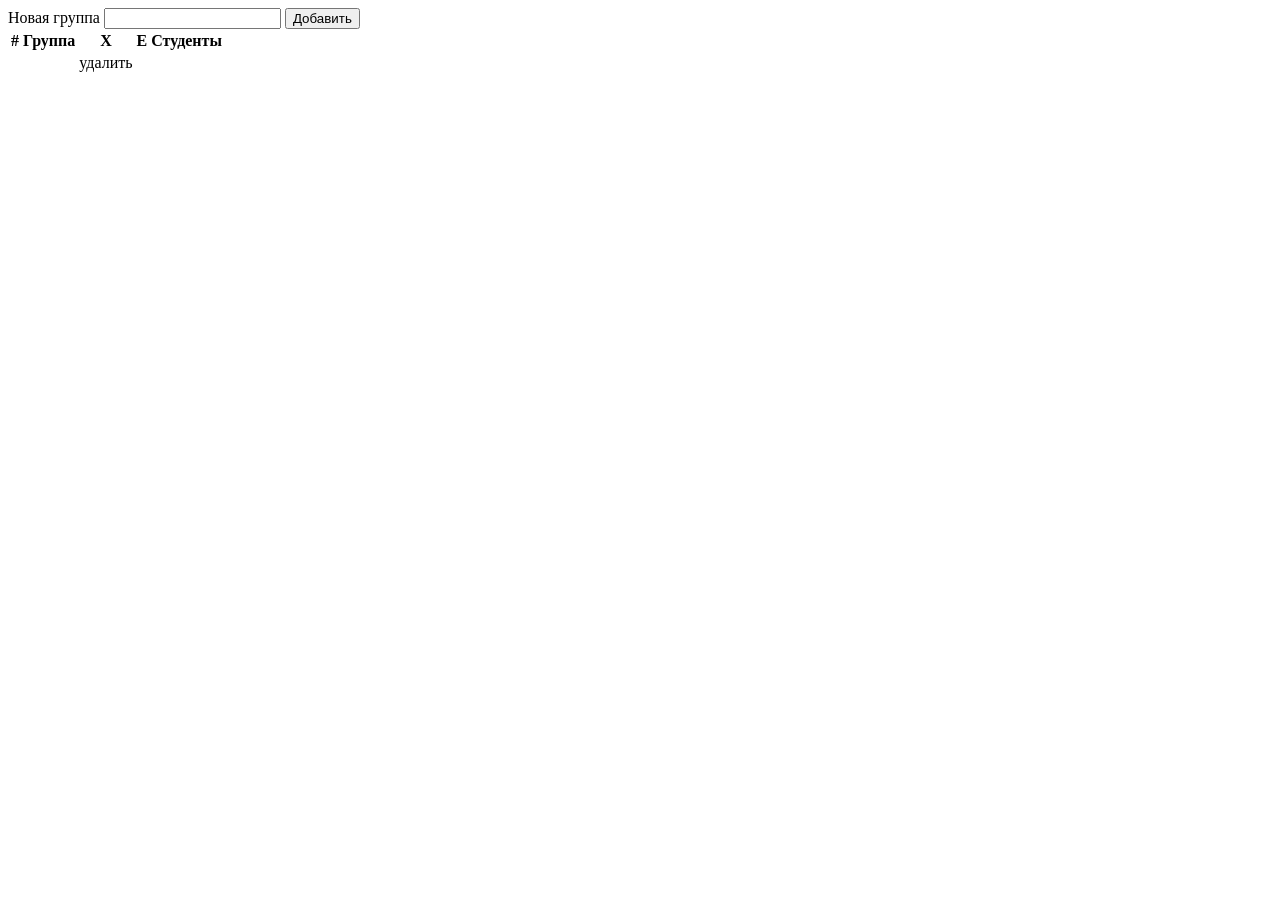
==== src/main/resources/templates/groups.html @ 5cc00baf "Initial commit" ====
<!DOCTYPE html>
<html xmlns:th="http://www.thymeleaf.org">
<head>
    <meta charset="UTF-8">
    <title>Группы</title>
    <link rel="stylesheet" type="text/css" href="styles.css">
</head>
<body>
    <form action="add_group" method="post">
        <label for="group">Новая группа</label>
        <input type="text" name="group" id="group">
        <input type="submit" value="Добавить">
    </form>
    <table>
        <thead>
        <tr>
            <th>#</th>
            <th>Группа</th>
            <th>X</th>
            <th>E</th>
            <th>Студенты</th>
        </tr>
        </thead>
        <tbody>
            <tr th:each="gr : ${grs}">
                <td th:text="${gr.id}"></td>
                <td th:text="${gr.title}"></td>
                <td><a th:href="@{/delete_group/{id}(id=${gr.id})}">удалить</a></td>
                <td></td>
                <td></td>
            </tr>
        </tbody>
    </table>
</body>
</html>
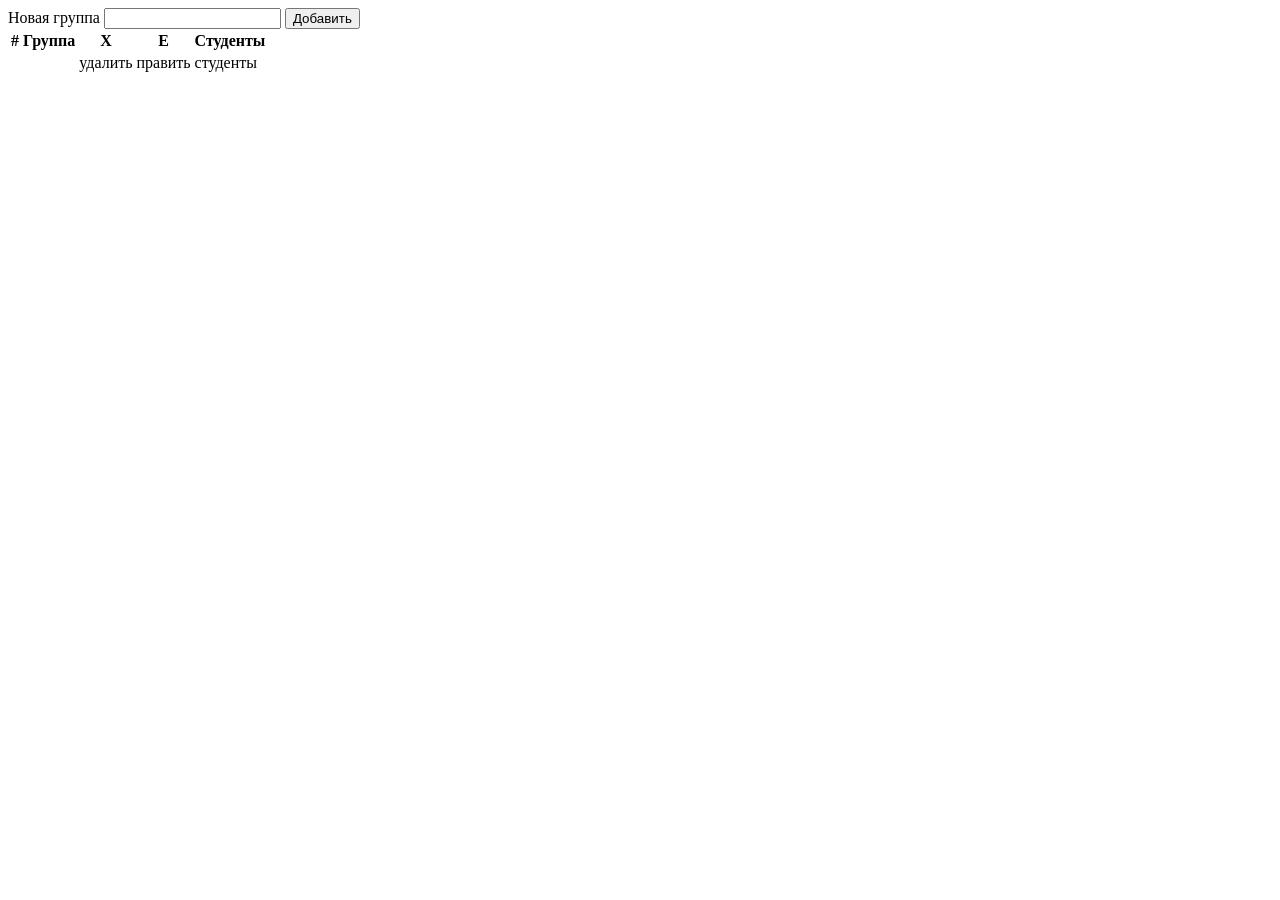
==== commit e072643d: "Added new functions" ====
--- a/src/main/resources/templates/groups.html
+++ b/src/main/resources/templates/groups.html
@@ -26,8 +26,8 @@
                 <td th:text="${gr.id}"></td>
                 <td th:text="${gr.title}"></td>
                 <td><a th:href="@{/delete_group/{id}(id=${gr.id})}">удалить</a></td>
-                <td></td>
-                <td></td>
+                <td><a th:href="@{/edit_group/{id}(id=${gr.id})}">править</a></td>
+                <td><a th:href="@{/students_group/{id}(id=${gr.id})}">студенты</a></td>
             </tr>
         </tbody>
     </table>
